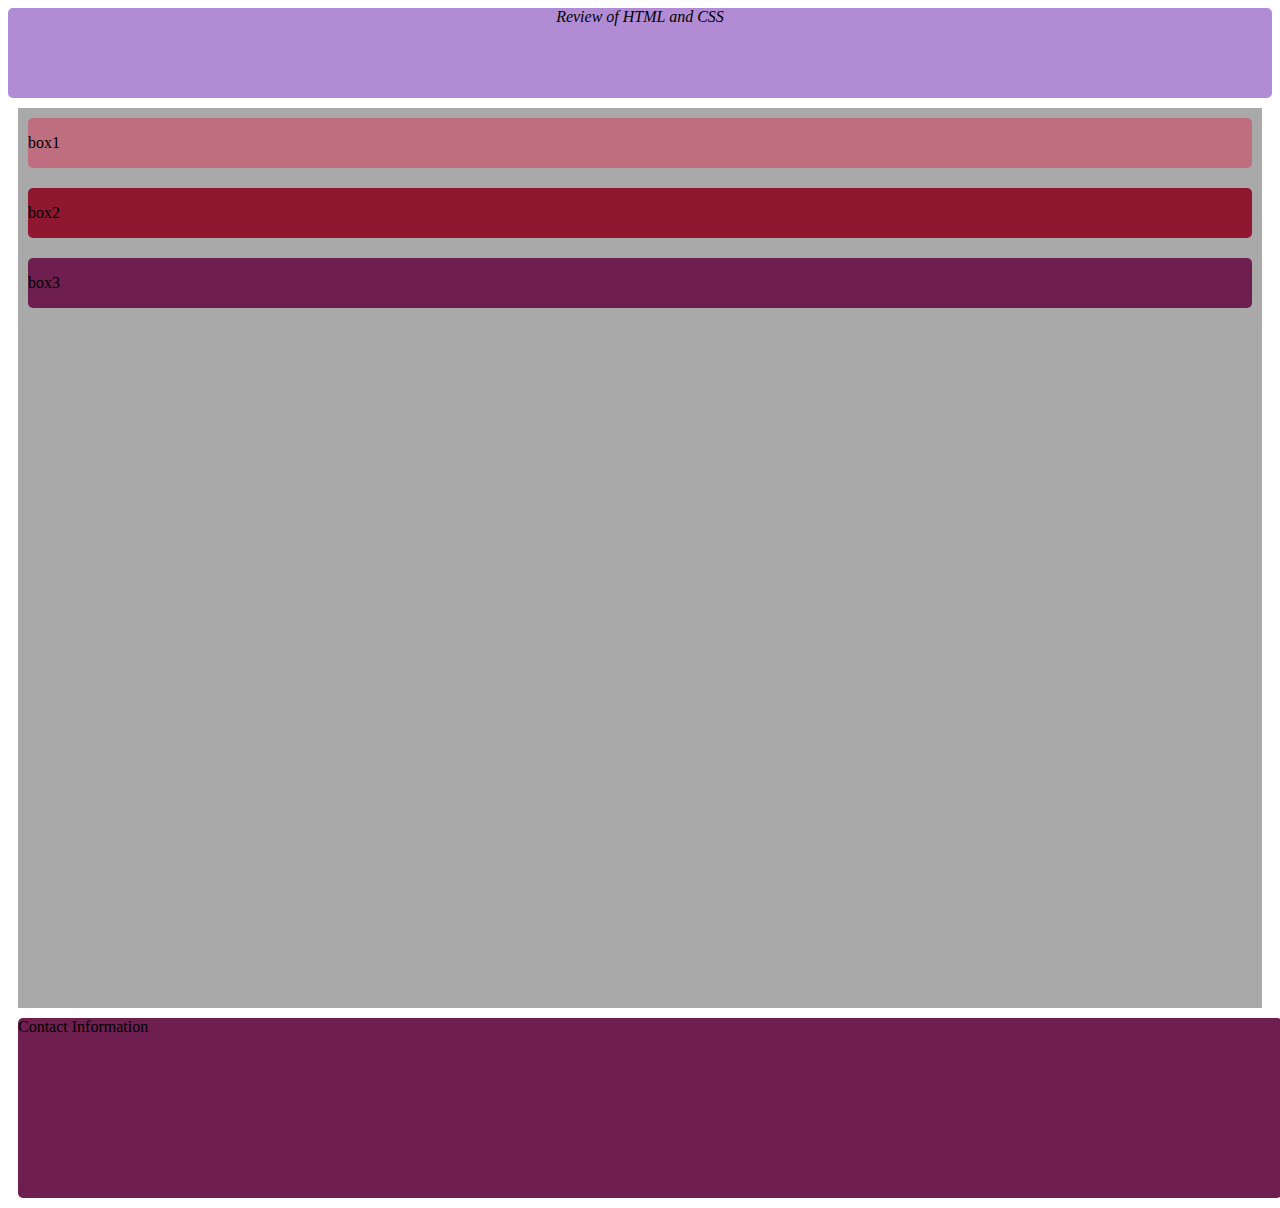
==== css-ex1/index.html @ c6c26382 "I updated ex1" ====
<!DOCTYPE html>
<html lang="en">
<head>
    <meta charset="UTF-8">
    <meta http-equiv="X-UA-Compatible" content="IE=edge">
    <meta name="viewport" content="width=device-width, initial-scale=1.0">
    <title>Document</title>
    <link rel="stylesheet" href="styles.css">
</head>
<body>
 <header class="myTitle">Review of HTML and CSS</header>  
 <div class="flex">
     <div id="box1">
        <p>box1</p>
     </div>
     <div id="box2">
        <p>box2</p>
     </div>
     <div id="box3">
        <p>box3</p>
     </div>
 </div> 
 <footer class="myFooter">Contact Information</footer>
</body>
</html>
---- css-ex1/styles.css ----
.myTitle {
    background-color: rgb(177, 140, 212);
    width: 100%;
    height: 10vh;
    text-align:center;
    font-family: 'Times New Roman', Times, serif;
    font-style: italic;
    border-radius: 5px;
}

.flex {
    display: flex;
    flex-direction: column;
    background-color: darkgray;
    height: 100vh;
    margin: 10px;
    
}

#box1 {
   background-color: rgb(190, 110, 126);
   margin: 10px;
   border-radius: 5px;
  
}

#box2 {
    background-color: rgb(143, 24, 48);
    margin: 10px;
    border-radius: 5px;
 }

 #box3 {
    background-color: rgb(110, 31, 80);
    margin: 10px;
    border-radius: 5px;
 }

 .myFooter {
    background-color: rgb(110, 31, 80);
    margin: 10px;
    border-radius: 5px;
    width: 100%;
    height: 20vh;
 }
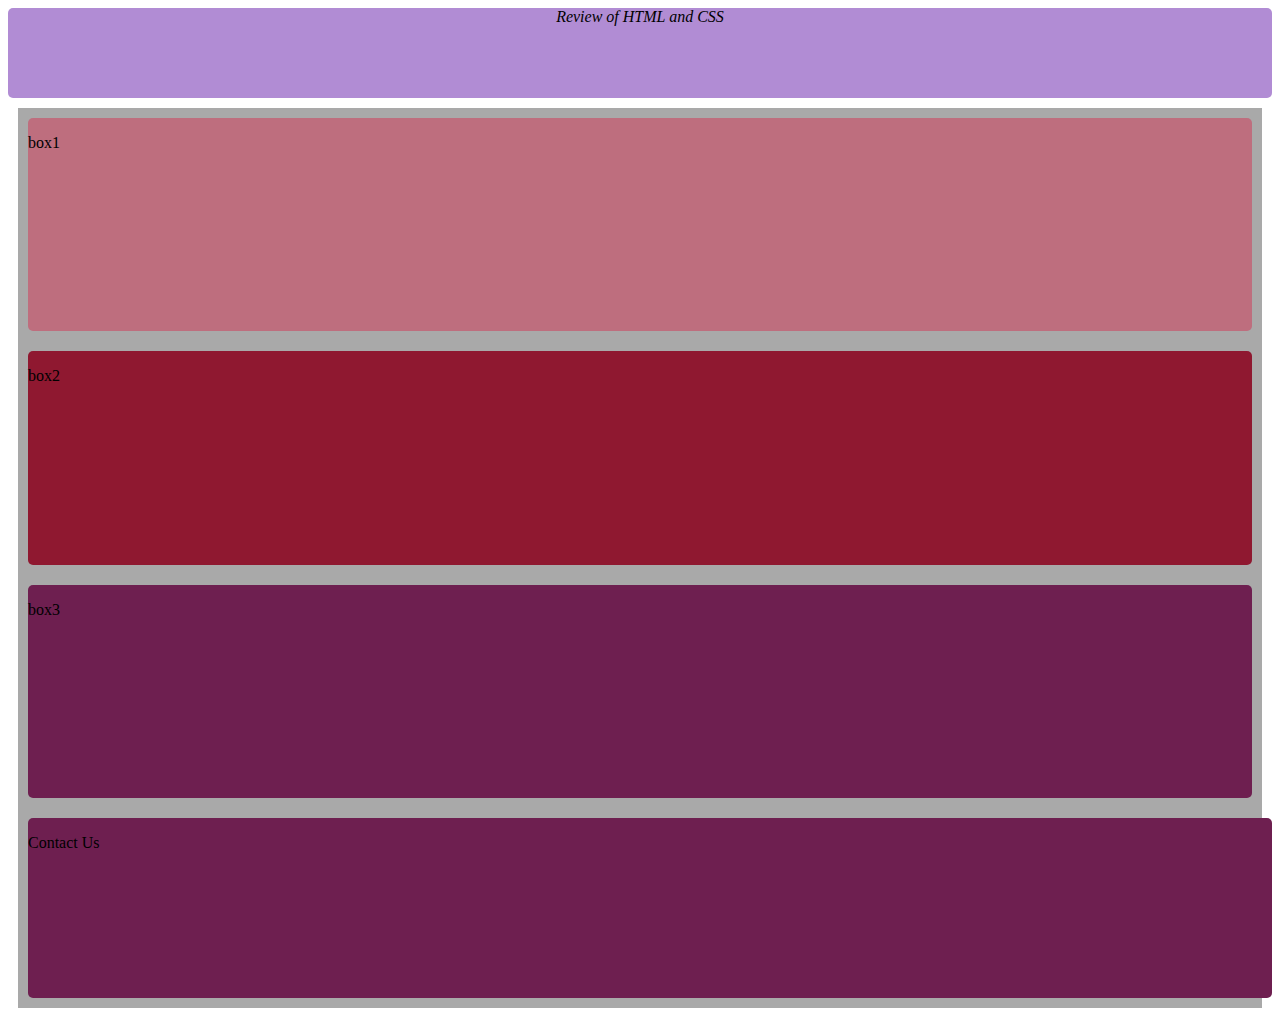
==== commit fb2405f3: "I fixed the flex inside the boxes" ====
--- a/css-ex1/index.html
+++ b/css-ex1/index.html
@@ -19,7 +19,9 @@
      <div id="box3">
         <p>box3</p>
      </div>
+     <div class="myFooter">
+      <p>Contact Us</p>
+    </div>
  </div> 
- <footer class="myFooter">Contact Information</footer>
 </body>
 </html>--- a/css-ex1/styles.css
+++ b/css-ex1/styles.css
@@ -21,6 +21,7 @@
    background-color: rgb(190, 110, 126);
    margin: 10px;
    border-radius: 5px;
+   flex: 1;
   
 }
 
@@ -28,12 +29,14 @@
     background-color: rgb(143, 24, 48);
     margin: 10px;
     border-radius: 5px;
+    flex: 1;
  }
 
  #box3 {
     background-color: rgb(110, 31, 80);
     margin: 10px;
     border-radius: 5px;
+    flex: 1;
  }
 
  .myFooter {
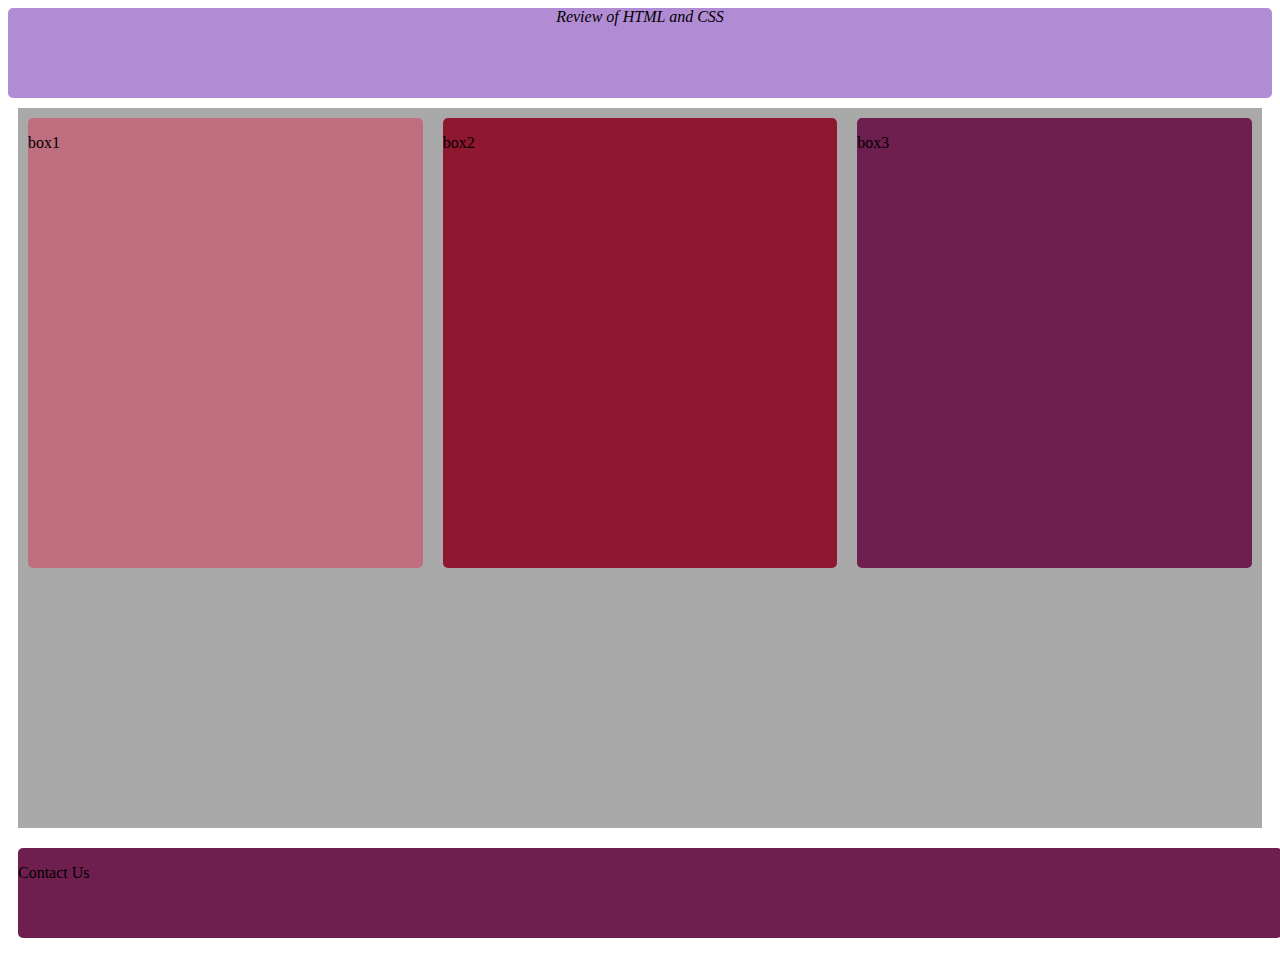
==== commit 63ba9962: "I finished ex1" ====
--- a/css-ex1/index.html
+++ b/css-ex1/index.html
@@ -7,7 +7,7 @@
     <title>Document</title>
     <link rel="stylesheet" href="styles.css">
 </head>
-<body>
+<body class="grid">
  <header class="myTitle">Review of HTML and CSS</header>  
  <div class="flex">
      <div id="box1">
@@ -19,9 +19,9 @@
      <div id="box3">
         <p>box3</p>
      </div>
-     <div class="myFooter">
-      <p>Contact Us</p>
-    </div>
  </div> 
+ <div class="myFooter">
+   <p>Contact Us</p>
+ </div>
 </body>
 </html>--- a/css-ex1/styles.css
+++ b/css-ex1/styles.css
@@ -1,3 +1,8 @@
+.grid {
+   display: grid;
+   background-color:white;
+}
+
 .myTitle {
     background-color: rgb(177, 140, 212);
     width: 100%;
@@ -10,9 +15,8 @@
 
 .flex {
     display: flex;
-    flex-direction: column;
     background-color: darkgray;
-    height: 100vh;
+    min-height:80vh;
     margin: 10px;
     
 }
@@ -20,6 +24,7 @@
 #box1 {
    background-color: rgb(190, 110, 126);
    margin: 10px;
+   height: 50vh;
    border-radius: 5px;
    flex: 1;
   
@@ -28,6 +33,7 @@
 #box2 {
     background-color: rgb(143, 24, 48);
     margin: 10px;
+    height: 50vh;
     border-radius: 5px;
     flex: 1;
  }
@@ -35,6 +41,7 @@
  #box3 {
     background-color: rgb(110, 31, 80);
     margin: 10px;
+    height: 50vh;
     border-radius: 5px;
     flex: 1;
  }
@@ -44,5 +51,5 @@
     margin: 10px;
     border-radius: 5px;
     width: 100%;
-    height: 20vh;
+    height: 10vh;
  }